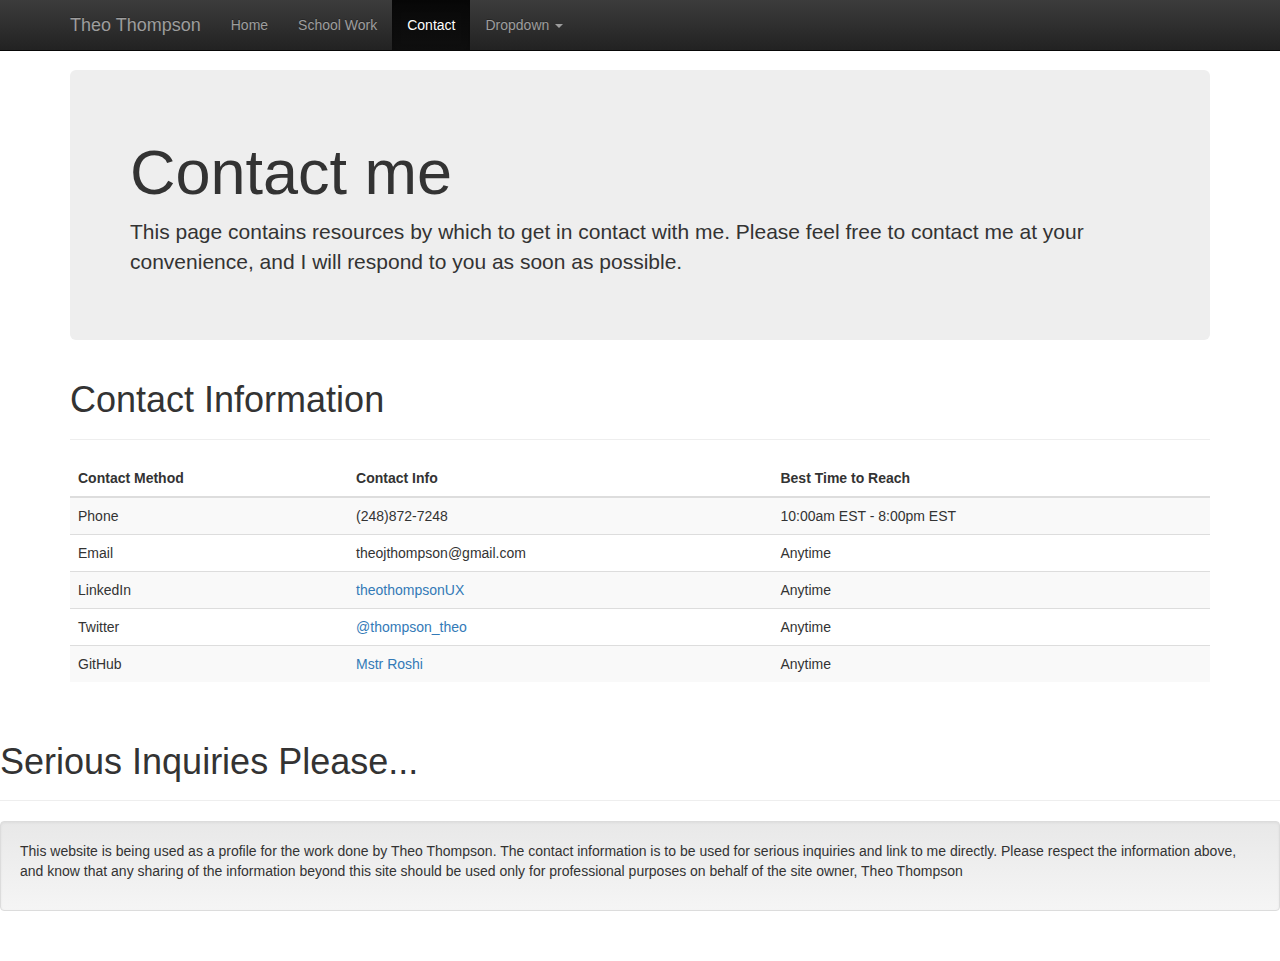
==== contact.html @ 87fe6289 "Profile" ====
<!DOCTYPE html>
<html lang="en">
  <head>
    <meta charset="utf-8">
    <meta http-equiv="X-UA-Compatible" content="IE=edge">
    <meta name="viewport" content="width=device-width, initial-scale=1">
    <meta name="description" content="">
    <meta name="author" content="">
    <link rel="icon" href="../../favicon.ico">

    <title>Theo Thompson - Contact</title>

    <!-- Bootstrap core CSS -->
    <link href="css/bootstrap.min.css" rel="stylesheet">
    <!-- Bootstrap theme -->
    <link href="css/bootstrap-theme.min.css" rel="stylesheet">

    <!-- Custom styles for this template -->
    <link href="css/theme.css" rel="stylesheet">



    <!-- HTML5 shim and Respond.js for IE8 support of HTML5 elements and media queries -->
    <!--[if lt IE 9]>
      <script src="https://oss.maxcdn.com/html5shiv/3.7.2/html5shiv.min.js"></script>
      <script src="https://oss.maxcdn.com/respond/1.4.2/respond.min.js"></script>
    <![endif]-->
  </head>

  <body role="document">

    <!-- Fixed navbar -->
    <nav class="navbar navbar-inverse navbar-fixed-top">
      <div class="container">
        <div class="navbar-header">
          <button type="button" class="navbar-toggle collapsed" data-toggle="collapse" data-target="#navbar" aria-expanded="false" aria-controls="navbar">
            <span class="sr-only">Toggle navigation</span>
            <span class="icon-bar"></span>
            <span class="icon-bar"></span>
            <span class="icon-bar"></span>
          </button>
          <a class="navbar-brand" href="mstrroshi.me">Theo Thompson</a>
        </div>
        <div id="navbar" class="navbar-collapse collapse">
          <ul class="nav navbar-nav">
            <li><a href="index.html">Home</a></li>
            <li><a href="http://masterroshiapprentice.com/cashome.html">School Work</a></li>
            <li class="active"><a href="#contact">Contact</a></li>
            <li class="dropdown">
              <a href="#" class="dropdown-toggle" data-toggle="dropdown" role="button" aria-expanded="false">Dropdown <span class="caret"></span></a>
              <ul class="dropdown-menu" role="menu">
                <li><a href="#">Action</a></li>
                <li><a href="#">Another action</a></li>
                <li><a href="#">Something else here</a></li>
                <li class="divider"></li>
                <li class="dropdown-header">Nav header</li>
                <li><a href="#">Separated link</a></li>
                <li><a href="#">One more separated link</a></li>
              </ul>
            </li>
          </ul>
        </div><!--/.nav-collapse -->
      </div>
    </nav>

    <div class="container theme-showcase" role="main">

      <!-- Main jumbotron for a primary marketing message or call to action -->
      <div class="jumbotron">
        <h1>Contact me</h1>
        <p>This page contains resources by which to get in contact with me. Please feel free to contact me at your convenience, and I will respond to you as soon as possible.</p>
      </div>


      <div class="page-header">
        <h1>Contact Information</h1>
      </div>
          <table class="table table-striped">
            <thead>
              <tr>
                <th>Contact Method</th>
                <th>Contact Info</th>
                <th>Best Time to Reach</th>
              </tr>
            </thead>
            <tbody>
              <tr>
				<td>Phone</td>
                <td>(248)872-7248</td>
                <td>10:00am EST - 8:00pm EST</td>
              </tr>
              <tr>
                <td>Email</td>
                <td>theojthompson@gmail.com</td>
                <td>Anytime</td>
            	<tr>
                <td>LinkedIn</td>
                <td><a href="https://www.linkedin.com/in/theothompsonUX">theothompsonUX</a></td>
                <td>Anytime</td>
                <tr>
                <td>Twitter</td>
                <td><a href ="https://twitter.com/thompson_theo">@thompson_theo</a></td>
                <td>Anytime</td>
            	<tr>
                <td>GitHub</td>
                <td><a href="https://github.com/mstrroshi">Mstr Roshi</a></td>
                <td>Anytime</td>
                
              </tr>
            </tbody>
          </table>
        </div>
      </div>
      
      <div class="page-header">
        <h1>Serious Inquiries Please...</h1>
      </div>
      <div class="well">
        <p>This website is being used as a profile for the work done by Theo Thompson. The contact information is to be used for serious inquiries and link to me directly. Please respect the information above, and know that any sharing of the information beyond this site should be used only for professional purposes on behalf of the site owner, Theo Thompson</p>
      </div>


    <!-- Bootstrap core JavaScript
    ================================================== -->
    <!-- Placed at the end of the document so the pages load faster -->
    <script src="https://ajax.googleapis.com/ajax/libs/jquery/1.11.2/jquery.min.js"></script>
    <script src="js/bootstrap.min.js"></script>
    <script src="js/docs.min.js"></script>
    <!-- IE10 viewport hack for Surface/desktop Windows 8 bug -->
    <script src="js/ie10-viewport-bug-workaround.js"></script>
  </body>
</html>
---- css/theme.css ----
body {
  padding-top: 70px;
  padding-bottom: 30px;
}

.theme-dropdown .dropdown-menu {
  position: static;
  display: block;
  margin-bottom: 20px;
}

.theme-showcase > p > .btn {
  margin: 5px 0;
}

.theme-showcase .navbar .container {
  width: auto;
}
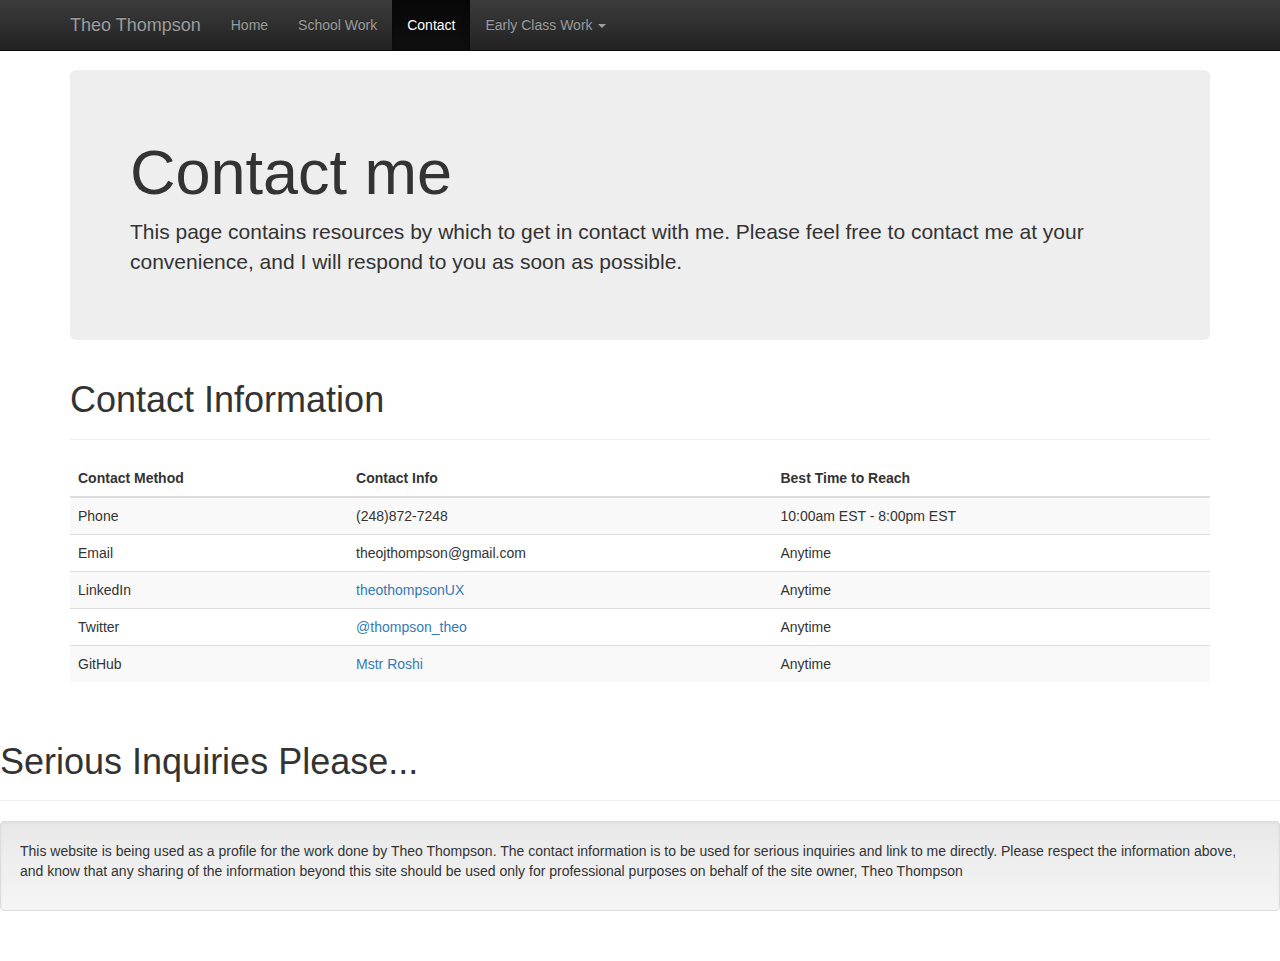
==== commit d8810e23: "contact page nav change" ====
--- a/contact.html
+++ b/contact.html
@@ -47,15 +47,15 @@
             <li><a href="http://masterroshiapprentice.com/cashome.html">School Work</a></li>
             <li class="active"><a href="#contact">Contact</a></li>
             <li class="dropdown">
-              <a href="#" class="dropdown-toggle" data-toggle="dropdown" role="button" aria-expanded="false">Dropdown <span class="caret"></span></a>
+              <a href="#" class="dropdown-toggle" data-toggle="dropdown" role="button" aria-expanded="false">Early Class Work <span class="caret"></span></a>
               <ul class="dropdown-menu" role="menu">
-                <li><a href="#">Action</a></li>
-                <li><a href="#">Another action</a></li>
-                <li><a href="#">Something else here</a></li>
+                <li><a href="ext/fishtank/index.html">Basic js Fishtank</a></li>
+                <li><a href="ext/lifestory/index.html">Text-based Game of Life</a></li>
+                <li><a href="ext/getgrounded/index.html">Mobile App Concept</a></li>
                 <li class="divider"></li>
-                <li class="dropdown-header">Nav header</li>
-                <li><a href="#">Separated link</a></li>
-                <li><a href="#">One more separated link</a></li>
+                <li class="dropdown-header">Nav header for PO</li>
+                <li><a href="#">Separated link for PO</a></li>
+                <li><a href="#">One more separated link for PO</a></li>
               </ul>
             </li>
           </ul>
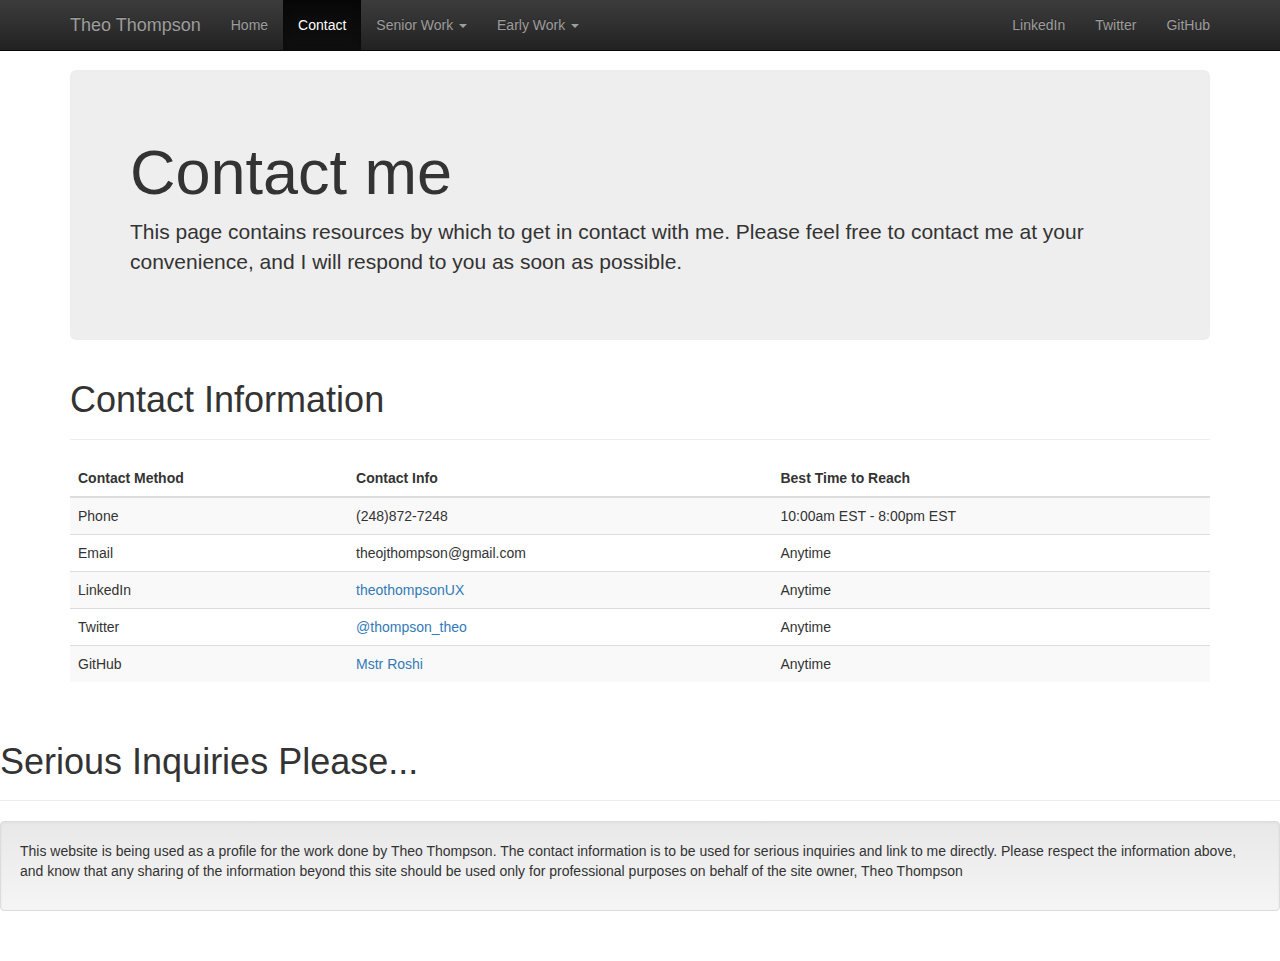
==== commit fd87c48d: "Site Redesign for Interview" ====
--- a/contact.html
+++ b/contact.html
@@ -31,7 +31,7 @@
 
     <!-- Fixed navbar -->
     <nav class="navbar navbar-inverse navbar-fixed-top">
-      <div class="container">
+    <div class="container">
         <div class="navbar-header">
           <button type="button" class="navbar-toggle collapsed" data-toggle="collapse" data-target="#navbar" aria-expanded="false" aria-controls="navbar">
             <span class="sr-only">Toggle navigation</span>
@@ -39,29 +39,53 @@
             <span class="icon-bar"></span>
             <span class="icon-bar"></span>
           </button>
-          <a class="navbar-brand" href="mstrroshi.me">Theo Thompson</a>
+          <a class="navbar-brand" href="index.html">Theo Thompson</a>
         </div>
         <div id="navbar" class="navbar-collapse collapse">
           <ul class="nav navbar-nav">
             <li><a href="index.html">Home</a></li>
-            <li><a href="http://masterroshiapprentice.com/cashome.html">School Work</a></li>
-            <li class="active"><a href="#contact">Contact</a></li>
+            <li class="active"><a href="contact.html">Contact</a></li>
+            
+            <!-- Dropdown One-->
+            
             <li class="dropdown">
-              <a href="#" class="dropdown-toggle" data-toggle="dropdown" role="button" aria-expanded="false">Early Class Work <span class="caret"></span></a>
+           <a href="#" class="dropdown-toggle" data-toggle="dropdown" role="button" aria-expanded="false">Senior Work <span class="caret"></span></a>
               <ul class="dropdown-menu" role="menu">
-                <li><a href="ext/fishtank/index.html">Basic js Fishtank</a></li>
-                <li><a href="ext/lifestory/index.html">Text-based Game of Life</a></li>
-                <li><a href="ext/getgrounded/index.html">Mobile App Concept</a></li>
                 <li class="divider"></li>
-                <li class="dropdown-header">Nav header for PO</li>
-                <li><a href="#">Separated link for PO</a></li>
-                <li><a href="#">One more separated link for PO</a></li>
+                <li class="dropdown-header">Project Management</li>
+                <li><a href="cashome.html">Homepage Design</a></li>
+                <li><a href="lotdevelopment.html">Lot Development Concept</a></li>
+                <li class="divider"></li>
+                <li class="dropdown-header">HCI and UX Design</li>
+                <li><a href="critique.html">Design Critique</a></li>
+                <li><a href="becontech.html">Beacon (LFBluetooth) Concept</a></li>
+                <li class="divider"></li>
+                <li class="dropdown-header">Photography for Web</li>
+                <li><a href="photoprojectone.html">Project One</a></li>
+                <li><a href="photoprojecttwo.html">Project Two</a></li>
               </ul>
             </li>
+            
+            <!-- Dropdown Two-->
+            
+            <li class="dropdown">
+              <a href="#" class="dropdown-toggle" data-toggle="dropdown" role="button" aria-expanded="false">Early Work <span class="caret"></span></a>
+              <ul class="dropdown-menu" role="menu">
+                <li><a href="ext/fishtank/index.html">Basic .js Fishtank</a></li>
+                <li><a href="ext/lifestory/index.html">Text-based Story Game</a></li>
+                <li><a href="ext/getgrounded/index.html">GetGrounded Mobile App Concept</a></li>
+              </ul>
+            </li>
+          </ul>
+          <ul class="nav navbar-nav navbar-right">
+            <li><a href="https://www.linkedin.com/in/theothompsonUX">LinkedIn</a></li>
+            <li><a href="https://twitter.com/thompson_theo">Twitter</a></li>
+            <li><a href="https://github.com/mstrroshi">GitHub</a></li>
           </ul>
         </div><!--/.nav-collapse -->
       </div>
     </nav>
+
 
     <div class="container theme-showcase" role="main">
 
